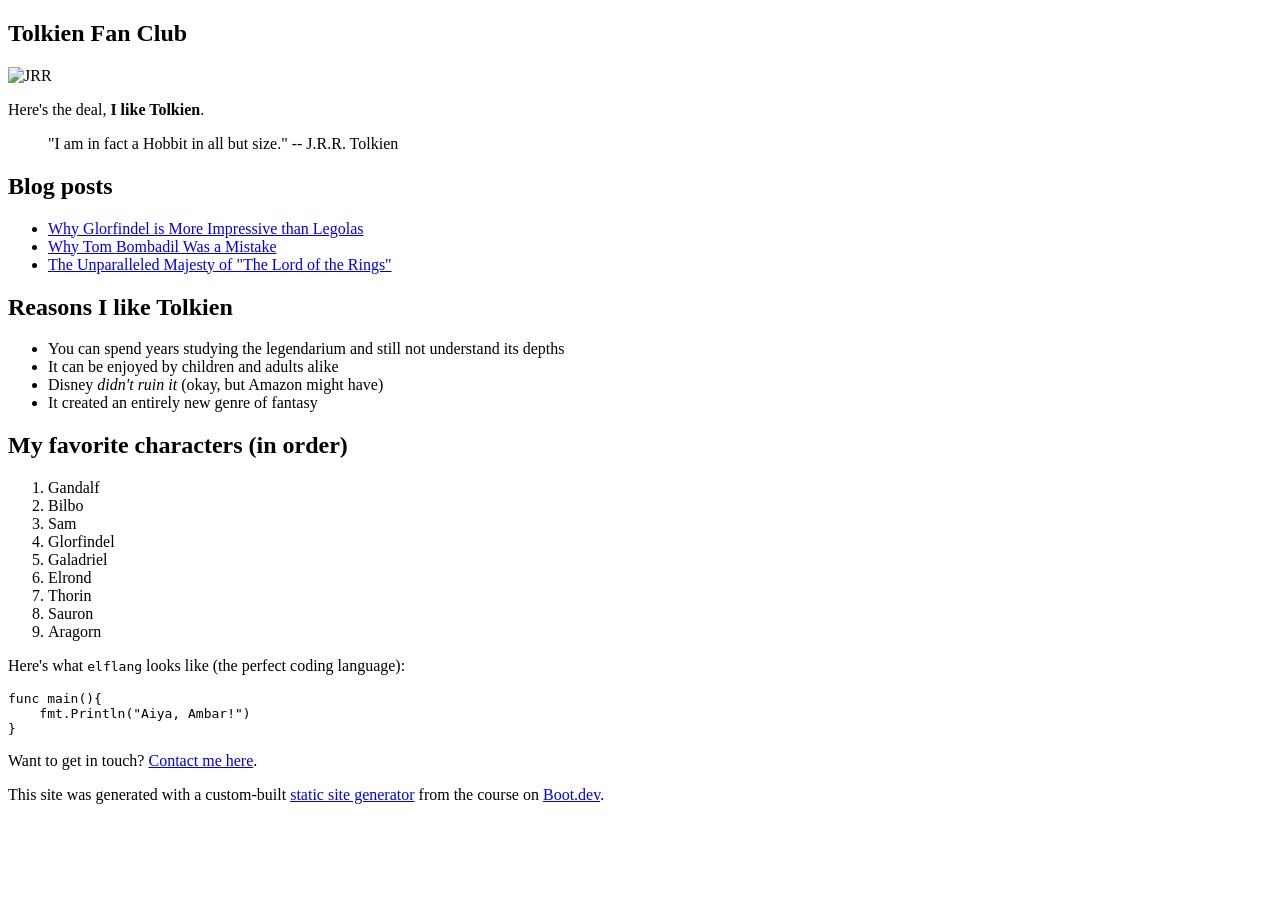
==== docs/index.html @ 007b8833 "Git Pages implementation added" ====
<!doctype html>
<html>
  <head>
    <meta charset="utf-8" />
    <meta name="viewport" content="width=device-width, initial-scale=1" />
    <title>Tolkien Fan Club</title>
    <link href="/StaticSiteGenerator/index.css" rel="stylesheet" />
  </head>

  <body>
    <article><div><h1>Tolkien Fan Club</h1><p><img src=/images/tolkien.png alt=JRR Tolkien sitting ></img></p><p>Here's the deal, <b>I like Tolkien</b>.</p><blockquote>"I am in fact a Hobbit in all but size."

 -- J.R.R. Tolkien</blockquote><h2>Blog posts</h2><ul><li><a href=/blog/glorfindel >Why Glorfindel is More Impressive than Legolas</a></li><li><a href=/blog/tom >Why Tom Bombadil Was a Mistake</a></li><li><a href=/blog/majesty >The Unparalleled Majesty of "The Lord of the Rings"</a></li></ul><h2>Reasons I like Tolkien</h2><ul><li>You can spend years studying the legendarium and still not understand its depths</li><li>It can be enjoyed by children and adults alike</li><li>Disney <i>didn't ruin it</i> (okay, but Amazon might have)</li><li>It created an entirely new genre of fantasy</li></ul><h2>My favorite characters (in order)</h2><ol><li>Gandalf</li><li>Bilbo</li><li>Sam</li><li>Glorfindel</li><li>Galadriel</li><li>Elrond</li><li>Thorin</li><li>Sauron</li><li>Aragorn</li></ol><p>Here's what <code>elflang</code> looks like (the perfect coding language):</p><pre><code>func main(){
    fmt.Println("Aiya, Ambar!")
}
</code></pre><p>Want to get in touch? <a href=/contact >Contact me here</a>.</p><p>This site was generated with a custom-built <a href=https://www.boot.dev/courses/build-static-site-generator-python >static site generator</a> from the course on <a href=https://www.boot.dev >Boot.dev</a>.</p></div></article>
  </body>
</html>
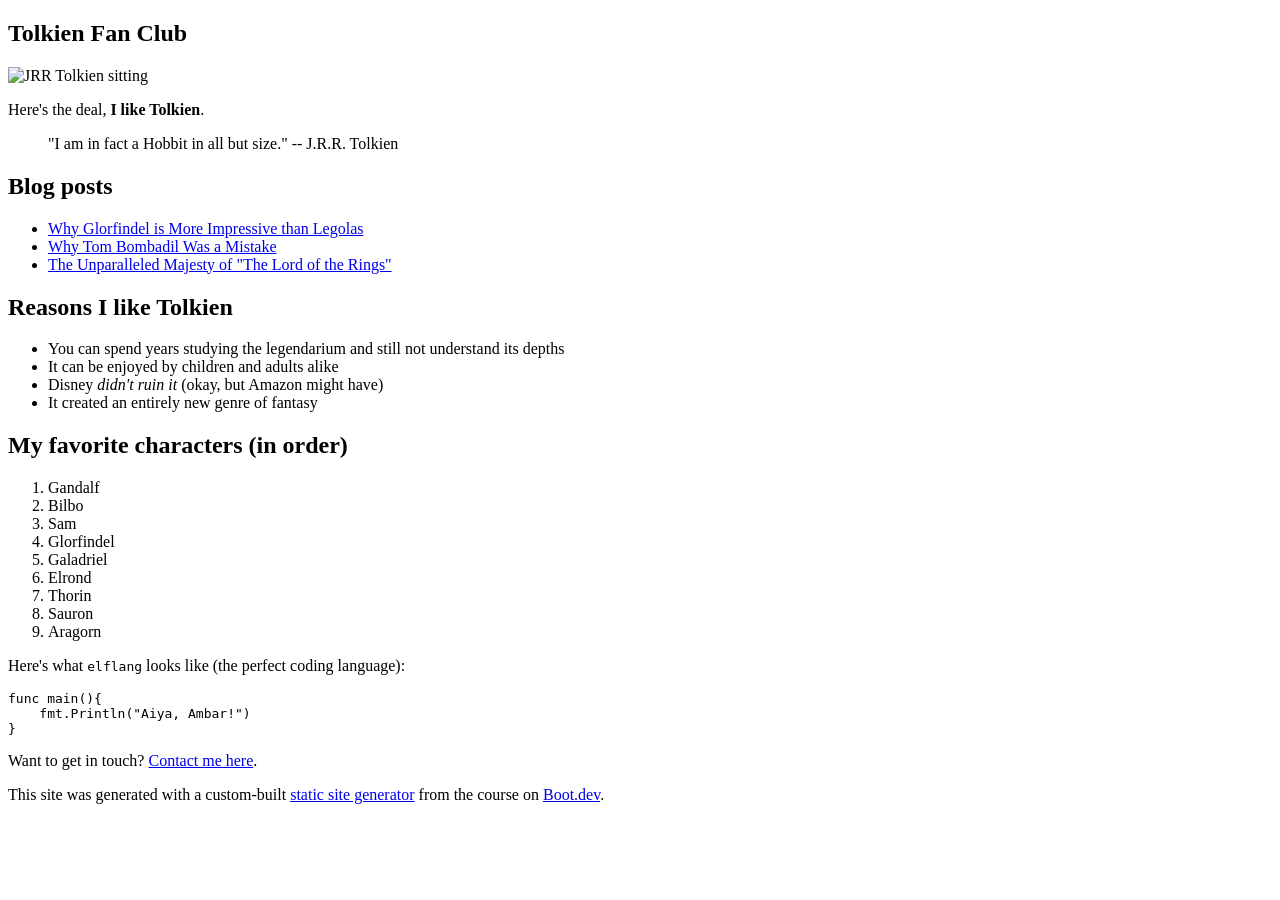
==== commit 370ef025: "fixed link generation" ====
--- a/docs/index.html
+++ b/docs/index.html
@@ -8,11 +8,11 @@
   </head>
 
   <body>
-    <article><div><h1>Tolkien Fan Club</h1><p><img src=/images/tolkien.png alt=JRR Tolkien sitting ></img></p><p>Here's the deal, <b>I like Tolkien</b>.</p><blockquote>"I am in fact a Hobbit in all but size."
+    <article><div><h1>Tolkien Fan Club</h1><p><img  src="/StaticSiteGenerator/images/tolkien.png" alt="JRR Tolkien sitting"></img></p><p>Here's the deal, <b>I like Tolkien</b>.</p><blockquote>"I am in fact a Hobbit in all but size."
 
- -- J.R.R. Tolkien</blockquote><h2>Blog posts</h2><ul><li><a href=/blog/glorfindel >Why Glorfindel is More Impressive than Legolas</a></li><li><a href=/blog/tom >Why Tom Bombadil Was a Mistake</a></li><li><a href=/blog/majesty >The Unparalleled Majesty of "The Lord of the Rings"</a></li></ul><h2>Reasons I like Tolkien</h2><ul><li>You can spend years studying the legendarium and still not understand its depths</li><li>It can be enjoyed by children and adults alike</li><li>Disney <i>didn't ruin it</i> (okay, but Amazon might have)</li><li>It created an entirely new genre of fantasy</li></ul><h2>My favorite characters (in order)</h2><ol><li>Gandalf</li><li>Bilbo</li><li>Sam</li><li>Glorfindel</li><li>Galadriel</li><li>Elrond</li><li>Thorin</li><li>Sauron</li><li>Aragorn</li></ol><p>Here's what <code>elflang</code> looks like (the perfect coding language):</p><pre><code>func main(){
+ -- J.R.R. Tolkien</blockquote><h2>Blog posts</h2><ul><li><a  href="/StaticSiteGenerator/blog/glorfindel">Why Glorfindel is More Impressive than Legolas</a></li><li><a  href="/StaticSiteGenerator/blog/tom">Why Tom Bombadil Was a Mistake</a></li><li><a  href="/StaticSiteGenerator/blog/majesty">The Unparalleled Majesty of "The Lord of the Rings"</a></li></ul><h2>Reasons I like Tolkien</h2><ul><li>You can spend years studying the legendarium and still not understand its depths</li><li>It can be enjoyed by children and adults alike</li><li>Disney <i>didn't ruin it</i> (okay, but Amazon might have)</li><li>It created an entirely new genre of fantasy</li></ul><h2>My favorite characters (in order)</h2><ol><li>Gandalf</li><li>Bilbo</li><li>Sam</li><li>Glorfindel</li><li>Galadriel</li><li>Elrond</li><li>Thorin</li><li>Sauron</li><li>Aragorn</li></ol><p>Here's what <code>elflang</code> looks like (the perfect coding language):</p><pre><code>func main(){
     fmt.Println("Aiya, Ambar!")
 }
-</code></pre><p>Want to get in touch? <a href=/contact >Contact me here</a>.</p><p>This site was generated with a custom-built <a href=https://www.boot.dev/courses/build-static-site-generator-python >static site generator</a> from the course on <a href=https://www.boot.dev >Boot.dev</a>.</p></div></article>
+</code></pre><p>Want to get in touch? <a  href="/StaticSiteGenerator/contact">Contact me here</a>.</p><p>This site was generated with a custom-built <a  href="https://www.boot.dev/courses/build-static-site-generator-python">static site generator</a> from the course on <a  href="https://www.boot.dev">Boot.dev</a>.</p></div></article>
   </body>
 </html>
